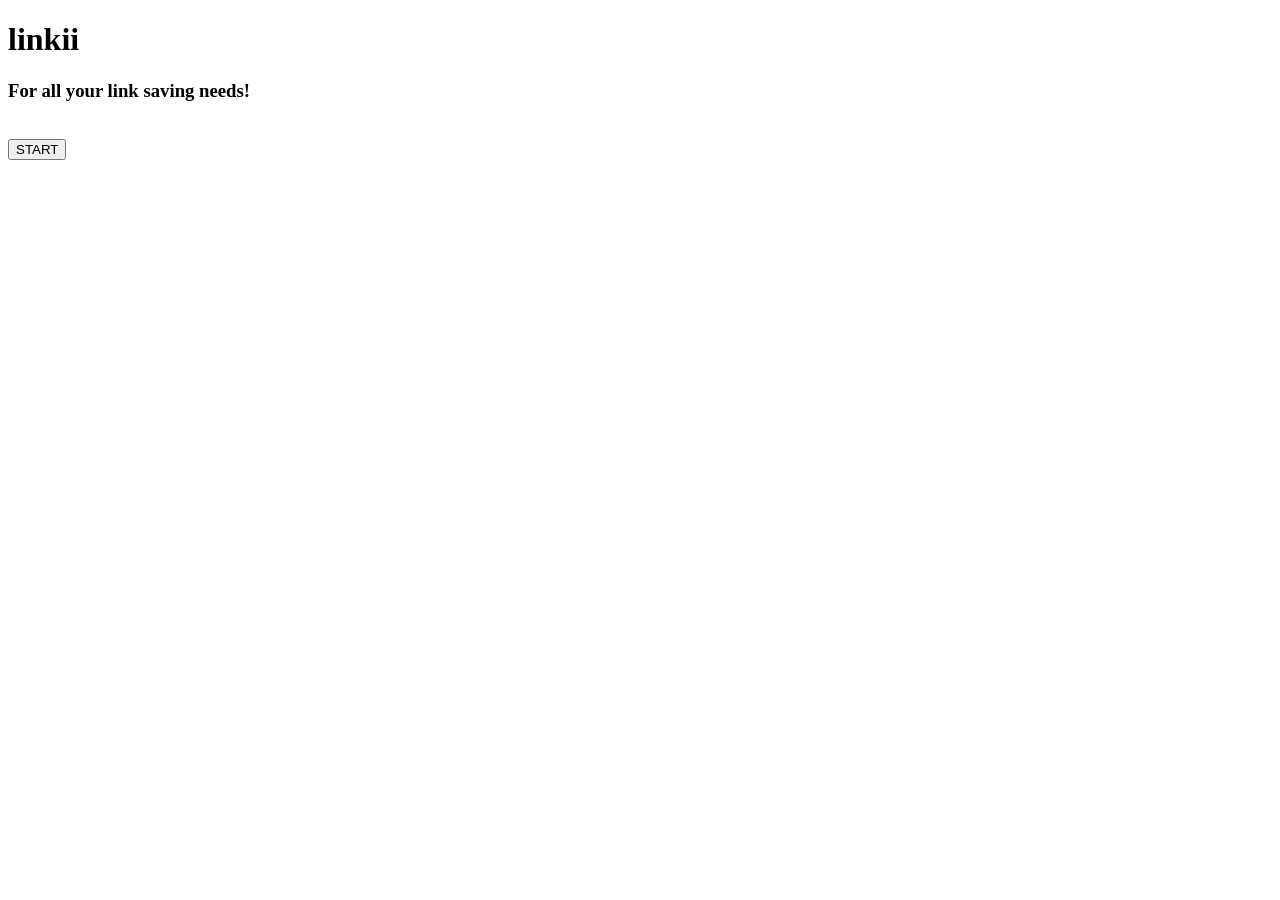
==== index.html @ 5383addf "index move" ====
<!DOCTYPE html>
<html lang="en">
<head>
    <meta charset="UTF-8">
    <meta http-equiv="X-UA-Compatible" content="IE-edge">
    <meta name = "viewport" content="width=device=width, initial-scale=1.0">
    <link rel="stylesheet" href="stylesheetPretty.css">
    <link rel="preconnect" href="https://fonts.googleapis.com">
    <link rel="preconnect" href="https://fonts.gstatic.com" crossorigin>
    <link href="https://fonts.googleapis.com/css2?family=Varela+Round&display=swap" rel="stylesheet">
    <title>Linkii LogIn</title>

</head>

<body id = "background">

    <div id="linkiiDiv">
<h1 id = "linkii">
    linkii
</h1>
<h3>
    For all your link saving needs! 
</h3><br>

<a href="links.html">
<button type="button" id = "start">START</button>
</a>
</div>

</body>

</html>
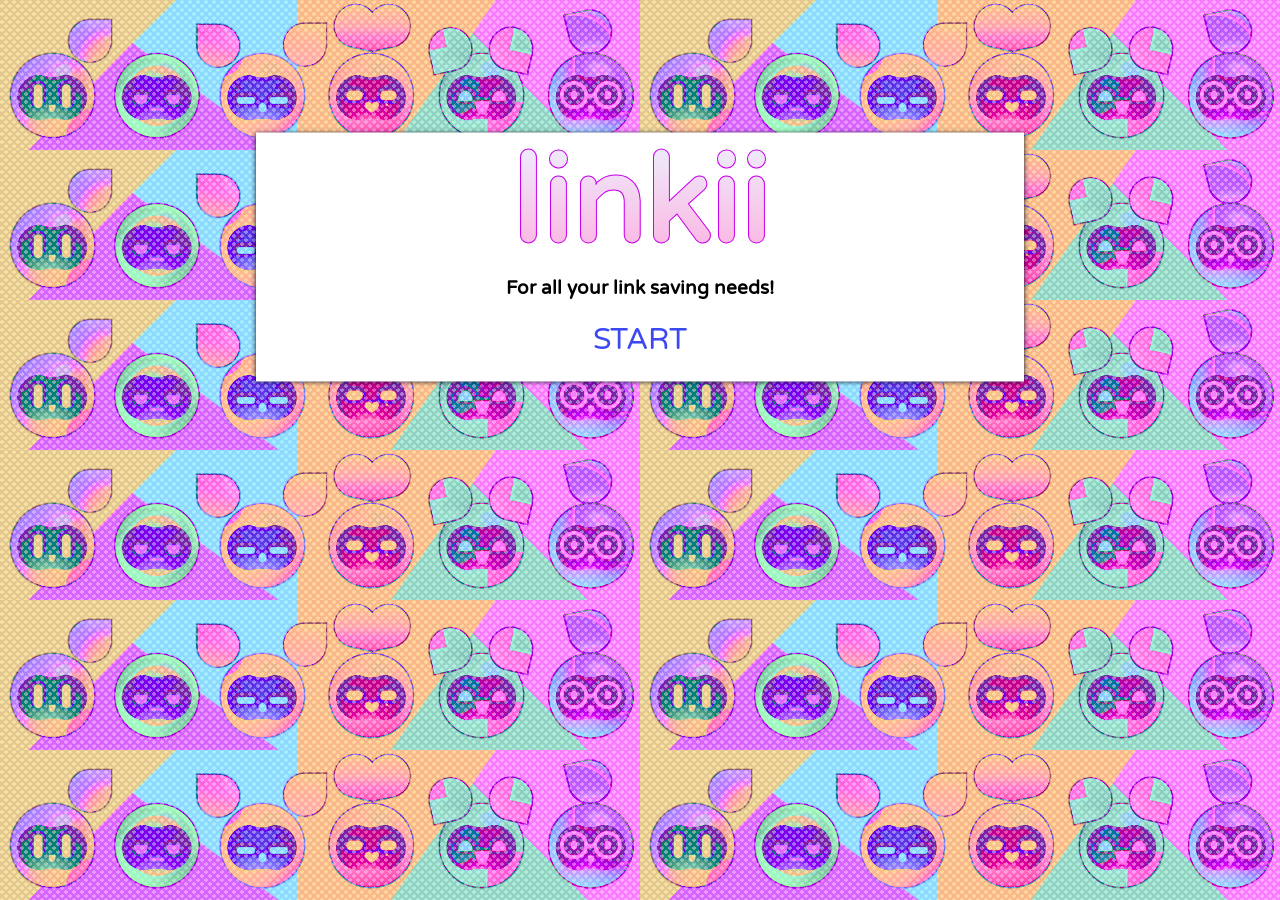
==== commit ad5abe36: "Update index.html" ====
--- a/index.html
+++ b/index.html
@@ -4,7 +4,7 @@
     <meta charset="UTF-8">
     <meta http-equiv="X-UA-Compatible" content="IE-edge">
     <meta name = "viewport" content="width=device=width, initial-scale=1.0">
-    <link rel="stylesheet" href="stylesheetPretty.css">
+    <link rel="stylesheet" href="client/stylesheetPretty.css">
     <link rel="preconnect" href="https://fonts.googleapis.com">
     <link rel="preconnect" href="https://fonts.gstatic.com" crossorigin>
     <link href="https://fonts.googleapis.com/css2?family=Varela+Round&display=swap" rel="stylesheet">
--- a/client/stylesheetPretty.css
+++ b/client/stylesheetPretty.css
@@ -0,0 +1,212 @@
+#linkiiDiv {
+    position: absolute;
+    left: 50%;
+    transform: translate(-50%, 50%);
+background-color: white;
+margin: 0%;
+width: 60%;
+-moz-box-shadow: 0 0 5px rgb(0, 18, 53);
+-webkit-box-shadow: 0 0 5px rgb(0, 16, 46);
+box-shadow: 0px 0px 5px rgb(4, 8, 31);
+padding-bottom: 20px;
+display: inline-block;
+    text-align: center;
+}
+
+#linkiiDiv3 {
+    position: relative;
+    left: 50%;
+    transform: translate(-50%, 0%);
+background-color: white;
+padding-bottom: 20px;
+padding: 20px;
+width: 50%;
+-moz-box-shadow: 0 0 5px rgb(0, 18, 53);
+-webkit-box-shadow: 0 0 5px rgb(0, 16, 46);
+box-shadow: 0px 0px 5px rgb(4, 8, 31);
+        }
+
+#linkii {
+    transition: all .2s ease-in-out; 
+    font-family: 'Varela Round', sans-serif;
+    font-size: 120px;
+    padding: 0px;
+    margin: 0%;
+    -webkit-text-stroke: 1px #c800eb;
+    background: -webkit-linear-gradient(rgb(236, 242, 255), rgb(255, 170, 220));
+    -webkit-background-clip: text;
+    -webkit-text-fill-color: transparent;
+    animation-name: example;
+    animation-duration: 6s;
+    animation-iteration-count: infinite
+}
+
+@keyframes example {
+    25%   {font-size: 130px; 
+        letter-spacing: 12px;
+        -webkit-text-stroke: 1px #a100eb;}
+    25%   {font-size: 150px;  
+        letter-spacing: 17px;
+        -webkit-text-stroke: 1px #6e00eb;}
+  }
+
+
+h2 {
+    font-family: 'Varela Round', sans-serif;
+    text-align: center;
+    
+}
+h3 {
+    position: relative;
+    font-family: 'Varela Round', sans-serif;
+    text-align: center;
+    padding-top: -100px;
+    margin: 0%;
+}
+
+
+#buttonImg, img { 
+    border-radius: 10px;
+	transition: all .2s ease-in-out; 
+    transform: scale(0.85); 
+}
+
+img { 
+    transform: scale(0.75); 
+}
+
+input {
+    position: relative;
+    padding: 2px;
+    margin: 0px;
+   border: 3px solid #3d49f0;
+   border-radius: 10px;
+   width: 300px;
+   text-align: center;
+   
+
+}
+
+#buttonImg:hover { 
+    	transform: scale(1.0); 
+        padding-bottom: 10px;
+        -moz-box-shadow: 0 0 5px rgb(0, 86, 246);
+-webkit-box-shadow: 0 0 50px rgb(0, 86, 246);
+box-shadow: 0px 0px 5px rgb(0, 37, 246);
+    }
+
+#blinkiis {
+    display: inline-block;
+    text-align: center;
+}
+
+#blinkiis2 {
+    display: inline-block;
+    text-align: center;
+}
+
+body  {
+   background-image: url("images/file2.png");
+    background-color: #ffffff;
+  }
+
+  #start {
+    transition: all .2s ease-in-out;  
+    position:relative;
+    font-family: 'Varela Round', sans-serif;
+    color: #3d49f0;
+    background-color: #ffffff;
+    font-size: 30px;
+    padding: 4px;
+    padding-left: 25px;
+    padding-right: 25px;
+    border-radius: 20%;
+    border: none;
+  }
+
+  #back {
+    transition: all .2s ease-in-out;
+    font-family: 'Varela Round', sans-serif;
+    color: #3d49f0;
+    background-color: #ffffff;
+    font-size: 24px;
+    padding: 4px;
+    padding-left: 25px;
+    padding-right: 25px;
+    border-radius: 20%;
+    border: none;
+  }
+
+  #start:hover, #back:hover {
+    border-radius: 10%;
+    -moz-box-shadow: 0 0 5px rgb(0, 86, 246);
+    -webkit-box-shadow: 0 0 5px rgb(0, 86, 246);
+    box-shadow: 0px 0px 5px rgb(0, 37, 246);
+  }
+
+  #back:hover {
+font-size: 28px;
+  }
+
+  #start:hover {
+    font-size: 34px;
+      }
+     
+      @keyframes example2 {
+        25%   {font-size: 80px; letter-spacing: 9px; 
+            -webkit-text-stroke: 1px #a100eb;}
+        25%   {font-size: 90px;  letter-spacing: 12px;
+            -webkit-text-stroke: 1px #a100eb;}
+      }
+
+      @keyframes example3 {
+        25%   {font-size: 70px; letter-spacing: 6px; 
+            -webkit-text-stroke: 1px #a100eb;}
+        25%   {font-size: 80px;  letter-spacing: 9px; 
+            -webkit-text-stroke: 1px #a100eb;}
+      }
+
+
+      @media only screen and (max-width: 750px) {
+        #linkii {
+            font-size: 70px;
+            animation-name: example2;
+            animation-duration: 6s;
+            animation-iteration-count: infinite
+        }
+
+        #linkiiDiv {
+        width: 80%;
+        }
+    }
+
+    @media only screen and (max-width: 600px) {
+        input {
+   
+           width: 95%;
+      
+        }
+    }
+
+        
+      @media only screen and (max-width: 385px) {
+        #linkii {
+            font-size: 60px;
+            animation-name: example3;
+            animation-duration: 6s;
+            animation-iteration-count: infinite
+        }
+
+        #linkiiDiv {
+        width: 90%;
+        }
+
+        #linkiiDiv3 {
+            width: 75%;
+            }
+
+
+    }
+
+
+
